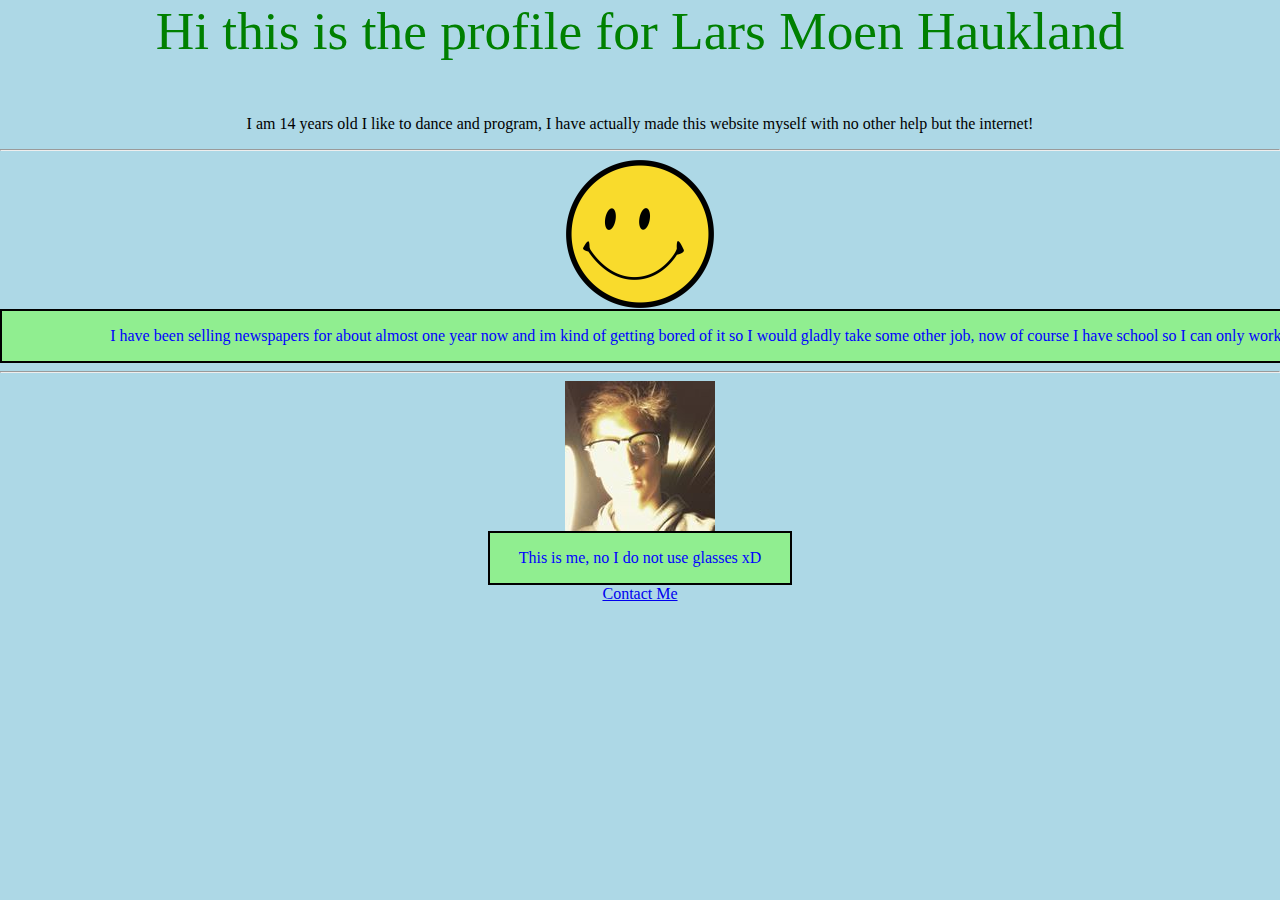
==== index.html @ a5f2a116 "Update index.html" ====
<HTML>
<HEAD>
	<link rel="stylesheet" type="text/css" href="style.css" />
	<title>Lars Moen Haukland</title>
</HEAD>
<BODY>
<CENTER>
	<p class="text">Hi this is the profile for Lars Moen Haukland</p>
</CENTER>

<CENTER>
		<p>I am 14 years old I like to dance and program, I have actually made this website myself with no other help but the internet!</p>
</CENTER>
	<hr>
<CENTER>
	<img src="smiley.png" width="150px" height="150px">
</CENTER>
	<center>
	<div class="divmain1">
		<p> I have been selling newspapers for about almost one year now and im kind of getting bored of it so I would gladly take some other job, now of course I have school so I can only work in the weekends! </p>
	</div>
</center>
<hr>
<center>
	<img src="meg.jpg">
</center>
<center>
<div class="divmain2">
	<p> This is me, no I do not use glasses xD</p>
</div>
</center>
<center>
	<a href="ContactMe/">Contact Me</a>
</center>
</BODY>
</HTML>
---- style.css ----
body{
 	background: lightblue;
 	margin: 0px auto;
}

.divmain1{
	width: 1500px;
	height: auto;
	color: blue;
	background: lightgreen;
	border: 2px black solid;
}

.divmain2{
	width: 300px;
	height: auto;
	color: blue;
	background: lightgreen;
	border: 2px black solid;
}

.divmain3{
	width: 100px;
	height: auto;
	color: blue;
	background: lightgreen
	border: 2px black solid;
}

.text{
	color:green ;
	font: 40pt Arial black;
}
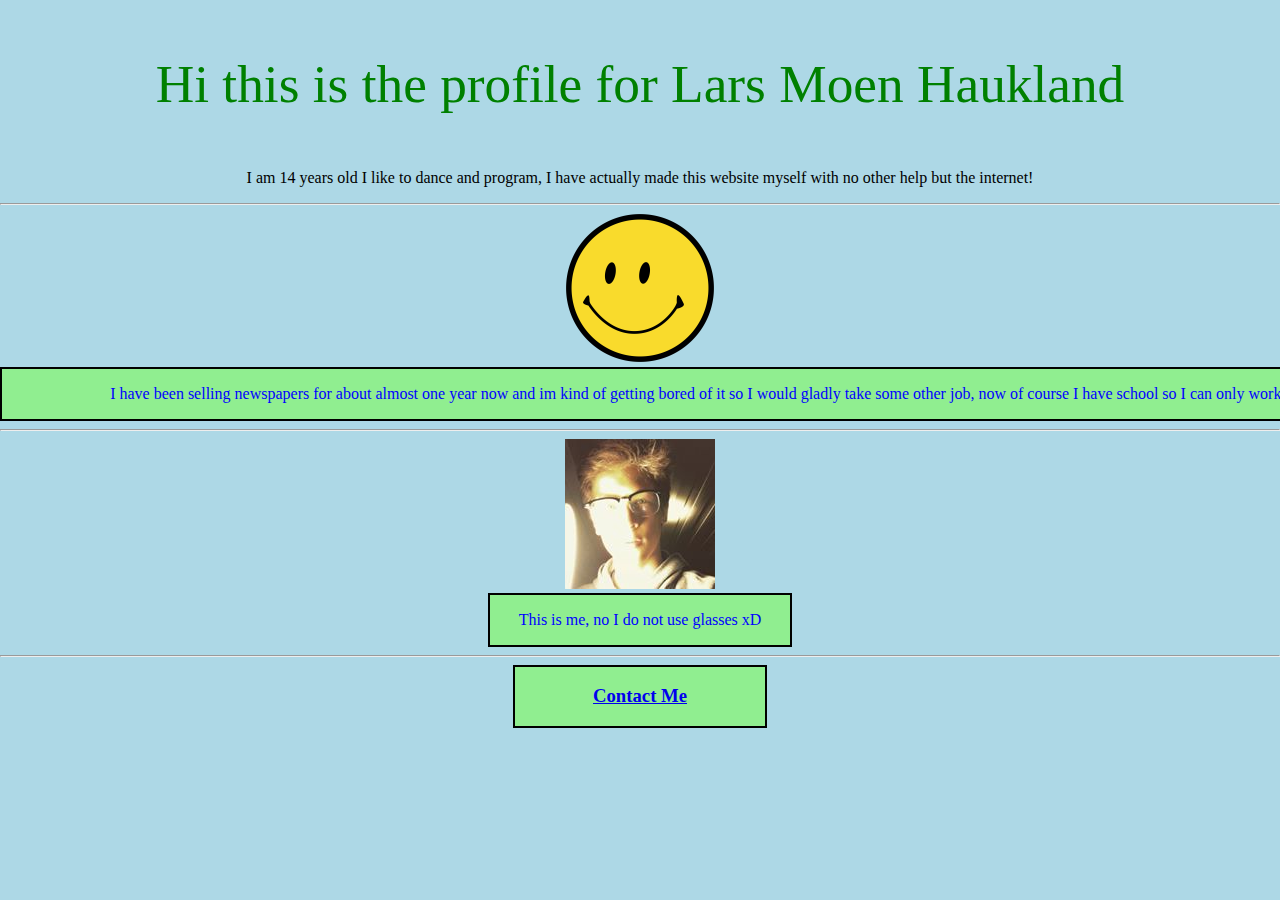
==== commit 7f3f6dca: "ahh vettche eg" ====
--- a/index.html
+++ b/index.html
@@ -1,36 +1,40 @@
-<HTML>
-<HEAD>
-	<link rel="stylesheet" type="text/css" href="style.css" />
-	<title>Lars Moen Haukland</title>
-</HEAD>
-<BODY>
-<CENTER>
-	<p class="text">Hi this is the profile for Lars Moen Haukland</p>
-</CENTER>
+<!DOCTYPE html>
+<html>
+	<head>
+		<link rel="stylesheet" type="text/css" href="style.css" />
+		<title>Lars Moen Haukland</title>
+	</head>
+<body>
+	<center>
+		<p class="text">Hi this is the profile for Lars Moen Haukland</p>
+	</center>
 
-<CENTER>
+	<center>
 		<p>I am 14 years old I like to dance and program, I have actually made this website myself with no other help but the internet!</p>
-</CENTER>
+	</center>
+		<hr>
+	<center>
+		<img src="smiley.png" width="150px" height="150px">
+	</center>
+	<center>
+		<div class="divmain1">
+			<p> I have been selling newspapers for about almost one year now and im kind of getting bored of it so I would gladly take some other job, now of course I have school so I can only work in the weekends! </p>
+		</div>
+	</center>
 	<hr>
-<CENTER>
-	<img src="smiley.png" width="150px" height="150px">
-</CENTER>
+		<center>
+			<img src="meg.jpg">
+		</center>
 	<center>
-	<div class="divmain1">
-		<p> I have been selling newspapers for about almost one year now and im kind of getting bored of it so I would gladly take some other job, now of course I have school so I can only work in the weekends! </p>
-	</div>
-</center>
-<hr>
-<center>
-	<img src="meg.jpg">
-</center>
-<center>
-<div class="divmain2">
-	<p> This is me, no I do not use glasses xD</p>
-</div>
-</center>
-<center>
-	<a href="ContactMe/">Contact Me</a>
-</center>
-</BODY>
-</HTML>
+		<div class="divmain2">
+			<p> This is me, no I do not use glasses xD</p>
+		</div>
+	</center>
+	<hr>
+	<center>
+		<div id="LOL" class="linkdiv" style="float: center">
+		<h3>	<a href="ContactMe/">Contact Me</a> </h3>
+		</div>
+	</center>
+</body>
+</html>
--- a/style.css
+++ b/style.css
@@ -27,6 +27,16 @@
 	border: 2px black solid;
 }
 
+.linkdiv{
+    width: 250px;
+    height: auto;
+    color: blue;
+    background: lightgreen;
+    border: 2px black solid;
+    display: inline-block;
+    margin-bottom: 10px;
+}
+
 .text{
 	color:green ;
 	font: 40pt Arial black;
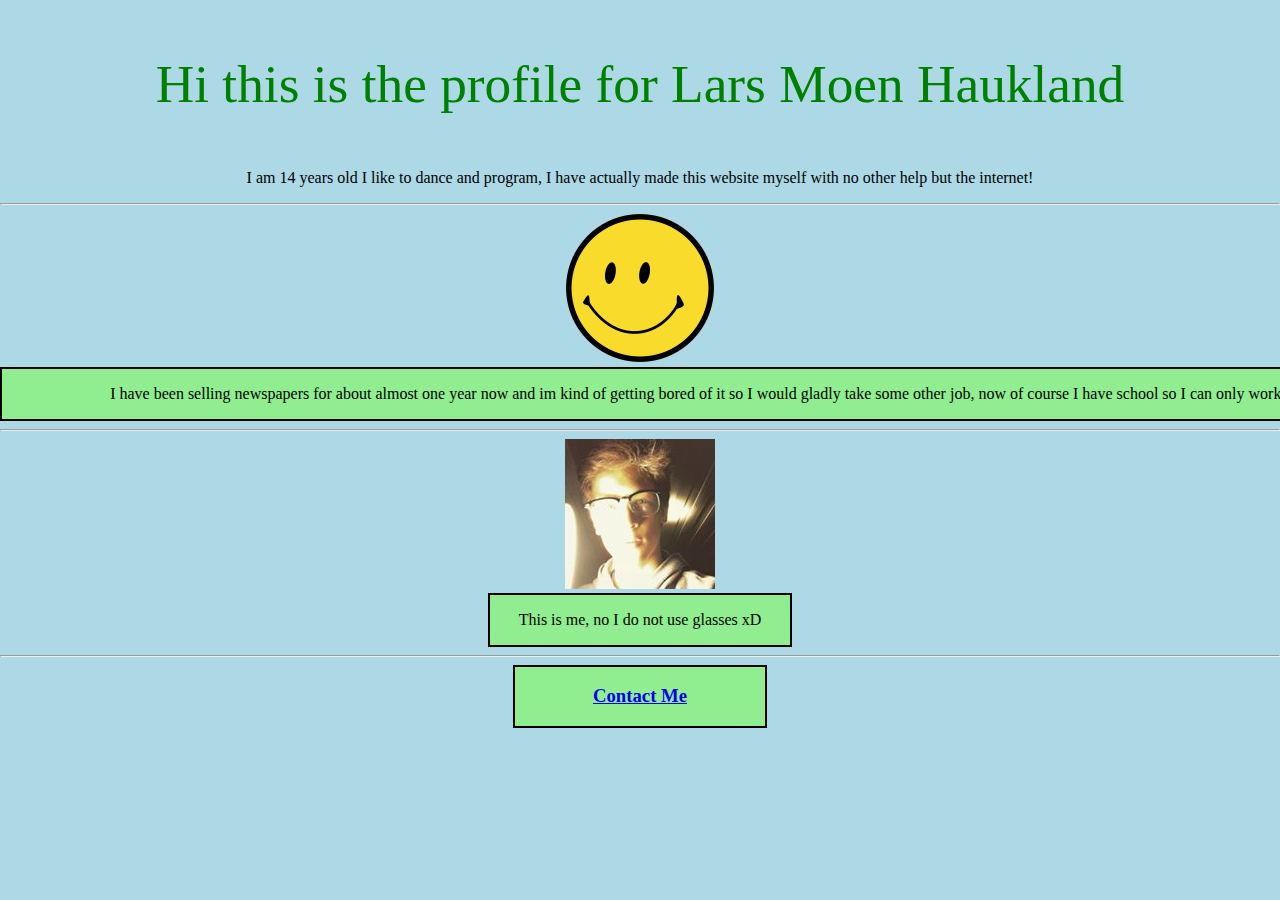
==== commit 60a117d3: "v5" ====
--- a/index.html
+++ b/index.html
@@ -1,7 +1,7 @@
 <!DOCTYPE html>
 <html>
 	<head>
-		<link rel="stylesheet" type="text/css" href="style.css" />
+		<link rel="stylesheet" type="text/css" href="style.css?v5" />
 		<title>Lars Moen Haukland</title>
 	</head>
 <body>
--- a/style.css
+++ b/style.css
@@ -6,7 +6,6 @@
 .divmain1{
 	width: 1500px;
 	height: auto;
-	color: blue;
 	background: lightgreen;
 	border: 2px black solid;
 }
@@ -14,7 +13,6 @@
 .divmain2{
 	width: 300px;
 	height: auto;
-	color: blue;
 	background: lightgreen;
 	border: 2px black solid;
 }
@@ -22,7 +20,6 @@
 .divmain3{
 	width: 100px;
 	height: auto;
-	color: blue;
 	background: lightgreen
 	border: 2px black solid;
 }
@@ -30,7 +27,6 @@
 .linkdiv{
     width: 250px;
     height: auto;
-    color: blue;
     background: lightgreen;
     border: 2px black solid;
     display: inline-block;
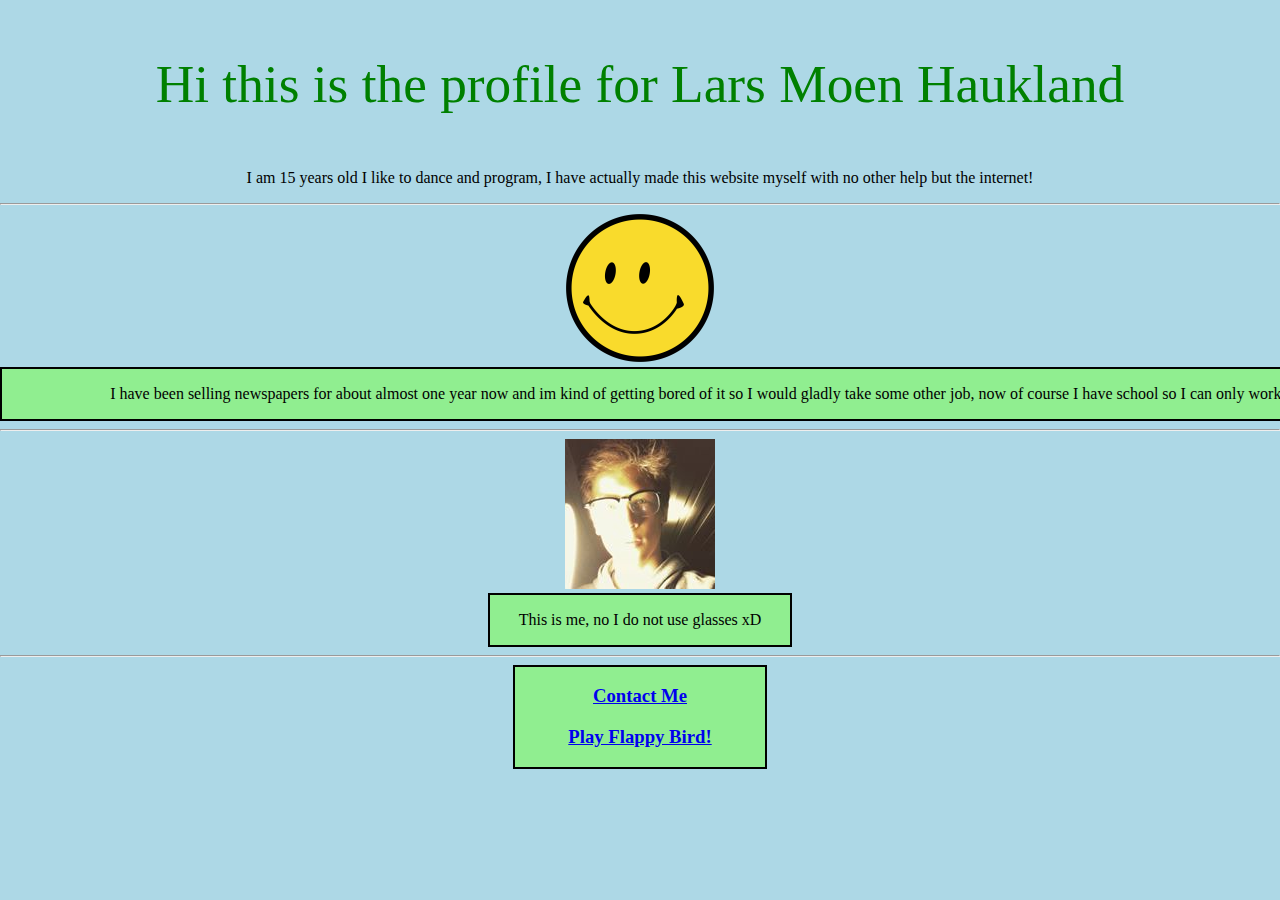
==== commit c48313d3: "added flappy bird link to home and changed age" ====
--- a/index.html
+++ b/index.html
@@ -1,18 +1,20 @@
 <!DOCTYPE html>
 <html>
-	<head>
-		<link rel="stylesheet" type="text/css" href="style.css?v5" />
-		<title>Lars Moen Haukland</title>
-	</head>
+
+<head>
+	<link rel="stylesheet" type="text/css" href="style.css?v5" />
+	<title>Lars Moen Haukland</title>
+</head>
+
 <body>
 	<center>
 		<p class="text">Hi this is the profile for Lars Moen Haukland</p>
 	</center>
 
 	<center>
-		<p>I am 14 years old I like to dance and program, I have actually made this website myself with no other help but the internet!</p>
+		<p>I am 15 years old I like to dance and program, I have actually made this website myself with no other help but the internet!</p>
 	</center>
-		<hr>
+	<hr>
 	<center>
 		<img src="smiley.png" width="150px" height="150px">
 	</center>
@@ -22,9 +24,9 @@
 		</div>
 	</center>
 	<hr>
-		<center>
-			<img src="meg.jpg">
-		</center>
+	<center>
+		<img src="meg.jpg">
+	</center>
 	<center>
 		<div class="divmain2">
 			<p> This is me, no I do not use glasses xD</p>
@@ -33,8 +35,10 @@
 	<hr>
 	<center>
 		<div id="LOL" class="linkdiv" style="float: center">
-		<h3>	<a href="ContactMe/">Contact Me</a> </h3>
+			<h3>	<a href="ContactMe/">Contact Me</a> </h3>
+			<h3>  <a href="flappybird/">Play Flappy Bird!</a> </h3>
 		</div>
 	</center>
 </body>
+
 </html>
